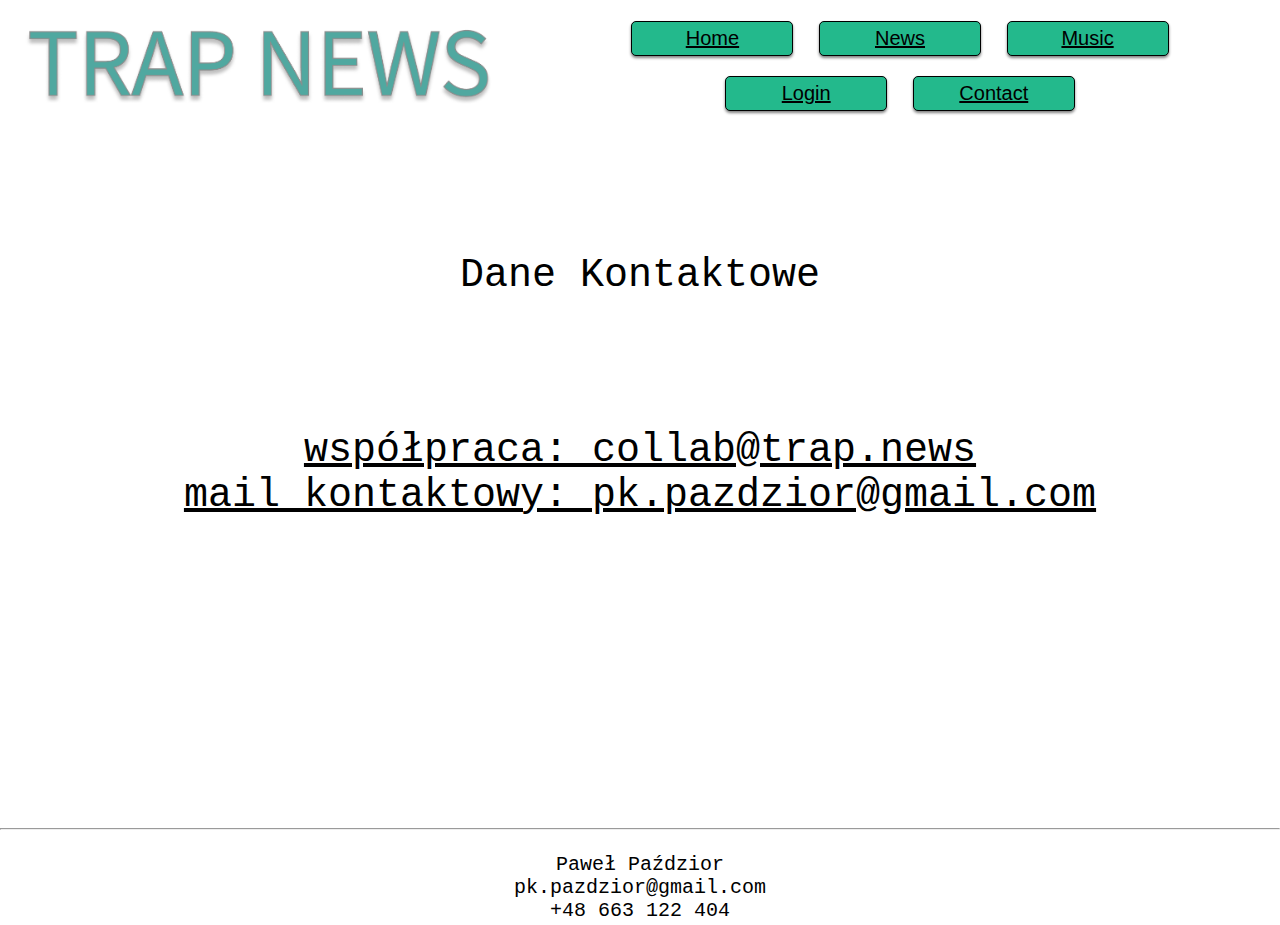
==== kontakt.html @ ba8bfda0 "Strona przed dodaniem skryptu logowania" ====
<!DOCTYPE html>
<html lang="en">
<head>
    <meta charset="UTF-8">
    <meta http-equiv="X-UA-Compatible" content="IE=edge">
    <meta name="viewport" content="width=device-width, initial-scale=1.0">
    <link href="style.css" rel="stylesheet" type="text/css">
    <title>Document</title>
</head>
<body>
    
    <header>
        <nav>
        <a href="index.html"> <img class="logo" src="TrapNews.png" alt="Logo"> </a>
        
        <ul>
        <li><a href="index.html">Home</a></li>
        <li><a href="news.html">News</a></li>
        <li><a href="music.html">Music</a></li>
        <li><a href="link">Login</a></li>
        <li><a href="kontakt.html">Contact</a></li>
      
        </nav>
    </header>
    <div class="kontakt">
        <h1 class="dane">
            Dane Kontaktowe
        </h1>
        <h1 class="dane2">
            <a href="mailto:collab@trap.news">współpraca: collab@trap.news</a>
             <br>
             <a href="mailto:pk.pazdzior@gmail.com"> mail kontaktowy: pk.pazdzior@gmail.com</a>
           
        </h1>

    </div>
    <hr><br>
    <footer>
        <p>Paweł Paździor</p>
        <p>pk.pazdzior@gmail.com</p>
        <p>+48 663 122 404</p>
    </footer>
</body>
</html>
---- style.css ----
*
{
margin: 0px;
padding: 0px;
}

body
{   
    font-family: 'Lato', sans-serif;
    font-size: 20px;
    margin:0;
    box-sizing:border-box;
}

header
{
    margin:0;
    width:100%;
    box-sizing:border-box;
    display:flex;
}


.logo 
{
width: 500px;
padding: 10px;
display: flex;

}



header img{
    margin: 10px;
    padding: 10px;
    display:inline-flex;
    justify-content:flex-start;
    box-sizing:border-box;
    
  }

  header nav{
    width: 100%;
    margin: 0;
    display: inline-flex;
    box-sizing: border-box;
    align-content: flex-start;
    flex-wrap: nowrap;
    flex-direction: row;
    align-items: center;
    
    
  } 
  header nav ul{
    width:170%;
    padding:10px;
    margin:10;
    display:block;
    text-align:center;
    
  }
  header ul li{
     padding: 5px;
     width:150px;
     background:#23b98c;
     list-style-type:none;
     display:inline-block;
     margin:10px;
     border: 1px solid black;
     border-radius: 3px;
     -moz-border-radius: 5px;
     -webkit-border-radius: 5px;
     box-shadow: 0px 2px 3px gray;
     -moz-box-shadow: 0px 2px 3px gray;
     -webkit-box-shadow: 0px 2px 3px gray;
     text-decoration: underline;
     

     
  }
  header a{
    text-decoration:none;
    color:black;
  }

  header ul li:hover{
    color: blue;
     background: lime;
    border: 1px solid black;
  }


  h1 {

   text-align: center;
    padding: 10px;
    margin: 20px;
    font-weight: 500;
     font-family: monospace;
  }

  .ez{
    border: 1px solid;
    margin: 10px;
    padding: 5px;
    background-color: #23b98c;
    
}
.ez2{
    border: 1px solid;
    margin: 10px;
    padding: 5px;
    background-color: #23b98c;

}

.ez:hover{
  background: lime;


}

.ez2:hover{
  background: lime;


}
.artykul1 {
    flex-basis: 50%;
  }

.artykul2 {
    flex-basis: 25%;
}

section{
    display: flex;
    flex-wrap: nowrap;
    flex-direction: column;
}

footer p
{
    text-align: center;
    font-family: monospace;
    
}

.kontakt
{
    height: 675px;
}

.dane {
padding: 100px;

}

.dane2 a
{
  text-decoration:underline ;
  color:black;

} 

.artykul1 a {
color: black;
text-decoration: underline;
}

.artykul2 a {
  color: black;
  text-decoration: underline;
  }

.kontakt h2 {
  padding: 20px;
}

.kontakt a {
  color: black;
text-decoration: underline;
}

.kontakt p {
  padding: 20px;
  text-align: justify;
}

.kontakt ul {
  padding: 20px;
}

.kontakt li {
margin: 10px;}

.kontakt .link{
  color: #23b98c;
  text-decoration: none;
}

.kontakt audio{
display: flex;
padding: 20px;

}

.kontakt ol {
  padding: 30px;
}


.kontakt .problem {
width: 18%;
float: right;
border-radius: 30px;
padding: 10px;


}

.kontakt .sentino {
width: 18%;
float: right;
border-radius: 30px;
padding: 10px;

}

.kontakt .sting {
width: 19%;
float: right;
border-radius: 30px;
padding: 10px;

}

.kontakt .nirvana {
  width: 18%;
  float: right;
  border-radius: 30px;
  padding: 10px;

}

.kontakt h2 
{
  font-family: monospace;
}

.kontakt .glowna {
  font-family: monospace;
}

.kontakt .glowna1 {
  font-family: monospace;
  font-size: 25px;
  padding: 10px;
  margin: 20px;
}

.kontakt .koncert {
  margin-right: 100px;
  border-radius: 70px;
  width: 700px;
  float: right;
  
}

.kontakt .nuta1 {
width: 50px;
display: flex;

}

.kontakt .nuta2 {
  width: 50px;
  display: flex;
}
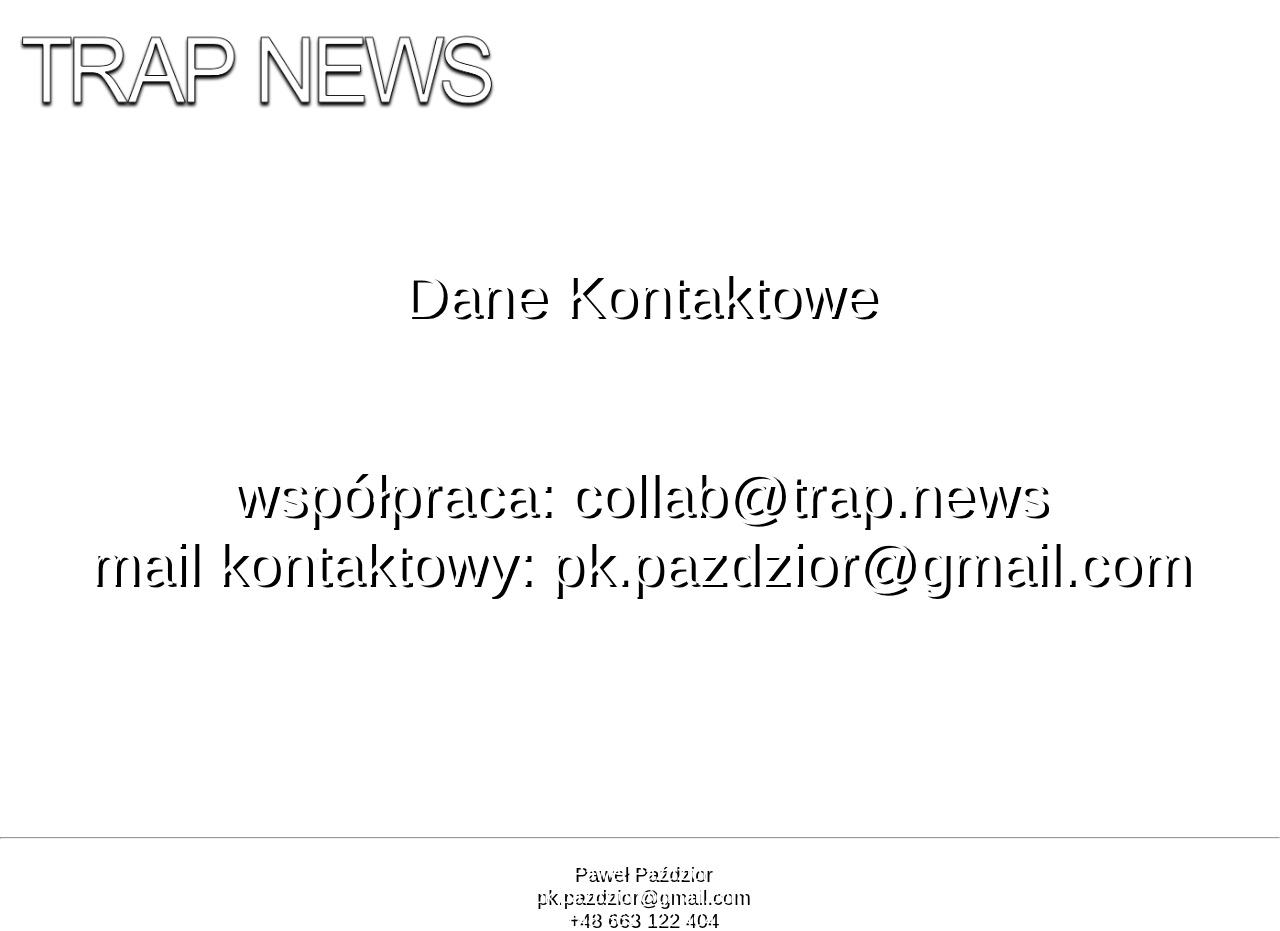
==== commit 6050ce12: "Strona po generalanych zmianach wizualnych" ====
--- a/kontakt.html
+++ b/kontakt.html
@@ -5,10 +5,12 @@
     <meta http-equiv="X-UA-Compatible" content="IE=edge">
     <meta name="viewport" content="width=device-width, initial-scale=1.0">
     <link href="style.css" rel="stylesheet" type="text/css">
-    <title>Document</title>
+    <title>Trap News</title>
 </head>
 <body>
-    
+    <video autoplay muted loop id="myVideo">
+        <source src="concert.mp4" type="video/mp4">
+      </video>
     <header>
         <nav>
         <a href="index.html"> <img class="logo" src="TrapNews.png" alt="Logo"> </a>
@@ -17,7 +19,7 @@
         <li><a href="index.html">Home</a></li>
         <li><a href="news.html">News</a></li>
         <li><a href="music.html">Music</a></li>
-        <li><a href="link">Login</a></li>
+        <li><a href="login.html">Login</a></li>
         <li><a href="kontakt.html">Contact</a></li>
       
         </nav>
--- a/style.css
+++ b/style.css
@@ -12,6 +12,11 @@
     box-sizing:border-box;
 }
 
+@keyframes mymove {
+  from {background-color: white;}
+  to {background-color: blue;}
+}
+
 header
 {
     margin:0;
@@ -26,10 +31,15 @@
 width: 500px;
 padding: 10px;
 display: flex;
-
-}
-
-
+transition: ease-out 0.3s;
+position: relative; 
+
+}
+
+.logo:hover
+{
+  width: 550px;
+}
 
 header img{
     margin: 10px;
@@ -61,33 +71,37 @@
     
   }
   header ul li{
+    border: 1px solid;
      padding: 5px;
-     width:150px;
-     background:#23b98c;
+     width: 170px;
+     font-size: 25px;
      list-style-type:none;
      display:inline-block;
      margin:10px;
-     border: 1px solid black;
      border-radius: 3px;
      -moz-border-radius: 5px;
      -webkit-border-radius: 5px;
      box-shadow: 0px 2px 3px gray;
      -moz-box-shadow: 0px 2px 3px gray;
      -webkit-box-shadow: 0px 2px 3px gray;
-     text-decoration: underline;
-     
+     transition: ease-out 0.3s;
+     position: relative; 
+     z-index: 1;
+     box-shadow: inset 0 0 0 0 black;
+     color: white;
 
      
   }
   header a{
     text-decoration:none;
-    color:black;
+    color:white;
   }
 
   header ul li:hover{
-    color: blue;
-     background: lime;
-    border: 1px solid black;
+    background: black;
+    width: 200px;
+    box-shadow: inset 300px 0 0 0 black;
+   
   }
 
 
@@ -97,38 +111,71 @@
     padding: 10px;
     margin: 20px;
     font-weight: 500;
-     font-family: monospace;
+     position: relative; 
+     color: white;
+     font-size: 60px;
+    text-shadow: 4px 2px black;
+    font-family: sans-serif;
+
   }
 
   .ez{
     border: 1px solid;
     margin: 10px;
     padding: 5px;
-    background-color: #23b98c;
-    
+    transition: ease-out 0.3s;
+     position: relative; 
+     z-index: 1;
+     box-shadow: inset 0 0 0 0 black;
+     border-radius: 20px;
+     color: white;
+     
 }
 .ez2{
     border: 1px solid;
     margin: 10px;
     padding: 5px;
-    background-color: #23b98c;
+    transition: ease-out 0.3s;
+    position: relative; 
+    z-index: 1;
+    box-shadow: inset 0 0 0 0 black;
+    border-radius: 20px;
+    color: white;
 
 }
 
 .ez:hover{
-  background: lime;
-
+  background: black;
+  box-shadow: inset 300px 0 0 0 black;
 
 }
 
 .ez2:hover{
-  background: lime;
-
+  background: black;
+  box-shadow: inset 300px 0 0 0 black;
 
 }
 .artykul1 {
     flex-basis: 50%;
   }
+
+.artykul1 h2
+{
+  color: white;
+  text-decoration: none;
+}
+
+.artykul1 h2 a {
+  text-decoration: none;
+
+}
+
+.artykul2 h2
+{
+  color: white;
+  text-decoration: none;
+
+}
 
 .artykul2 {
     flex-basis: 25%;
@@ -140,10 +187,15 @@
     flex-direction: column;
 }
 
+
 footer p
 {
     text-align: center;
     font-family: monospace;
+    position: relative; 
+    color: white;
+    text-shadow: 4px 2px black;
+    font-family: sans-serif;
     
 }
 
@@ -159,33 +211,43 @@
 
 .dane2 a
 {
-  text-decoration:underline ;
+  text-decoration:none ;
   color:black;
 
 } 
 
 .artykul1 a {
 color: black;
-text-decoration: underline;
+text-decoration: none;
 }
 
 .artykul2 a {
-  color: black;
-  text-decoration: underline;
+  color: white;
+  text-decoration: none;
   }
 
 .kontakt h2 {
   padding: 20px;
+  position: relative; 
+  color: white;
+  text-shadow: 4px 2px black;
+  font-family: sans-serif;
+  font-size: 40px;
 }
 
 .kontakt a {
-  color: black;
-text-decoration: underline;
+  color: white;
+text-decoration: none;
 }
 
 .kontakt p {
   padding: 20px;
   text-align: justify;
+  color: white;
+  position: relative; 
+  text-shadow: 4px 2px black;
+  font-family: sans-serif;
+  
 }
 
 .kontakt ul {
@@ -244,20 +306,27 @@
 
 }
 
-.kontakt h2 
-{
-  font-family: monospace;
-}
+
 
 .kontakt .glowna {
-  font-family: monospace;
+  font-family: sans-serif;
+  position: relative; 
+  color: white; 
+
+
 }
 
 .kontakt .glowna1 {
-  font-family: monospace;
   font-size: 25px;
   padding: 10px;
+  padding-left: 50px;
   margin: 20px;
+  position: relative;
+  color: white; 
+  list-style-type: none;
+  font-size: 40px;
+  text-shadow: 4px 2px black;
+  font-family: sans-serif;
 }
 
 .kontakt .koncert {
@@ -265,8 +334,22 @@
   border-radius: 70px;
   width: 700px;
   float: right;
-  
-}
+  transition: ease-out 0.3s;
+     position: relative; 
+     z-index: 1;
+     box-shadow: inset 0 0 0 0 lime;
+}
+
+.kontakt .koncert:hover {
+  margin-right: 100px;
+  border-radius: 70px;
+  width: 750px;
+  float: right;
+  box-shadow: 0px 4px 6px black;
+
+}
+
+
 
 .kontakt .nuta1 {
 width: 50px;
@@ -277,4 +360,129 @@
 .kontakt .nuta2 {
   width: 50px;
   display: flex;
-}+}
+
+.kontakt form {
+  padding: 20px;
+  font-size: 22px;
+  font-family: sans-serif;
+}
+
+.kontakt .button
+{
+  width: 100px;
+}
+
+input[type="button" i] {
+  cursor: default;
+  box-sizing: border-box;
+  padding: 4px 7px;
+  border-width: 1px;
+  font-family: sans-serif;
+  border-radius: 70px;
+  transition: ease-out 0.3s;
+  position: relative; 
+     z-index: 1;
+     box-shadow: inset 0 0 0 0 black;
+     width: 75px;
+     color: white;
+     font-size: 20px;
+     text-shadow: 4px 2px black;
+     background-color: black;
+     width: 100px;
+
+}
+input[type="button" i]:hover {
+width: 150px;
+box-shadow: inset 300px 0 0 0 black;
+
+}
+
+input[type="text" i] {
+  padding: 5px 7px;
+  padding-top: 1px;
+  padding-right: 2px;
+  padding-bottom: 1px;
+  padding-left: 2px;
+  height: 20px;
+  font-size: 18px;
+
+
+}
+
+  input[type="password" i] {
+    padding: 5px 7px;
+    padding-top: 1px;
+    padding-right: 2px;
+    padding-bottom: 1px;
+    padding-left: 2px;
+    height: 20px;
+    font-size: 18px;
+  }
+
+  .kontakt .reg{
+    font-size: 70px;
+  }
+
+  input[type="submit" i] {
+    appearance: auto;
+    user-select: none;
+    align-items: flex-start;
+    text-align: center;
+    cursor: default;
+    box-sizing: border-box;
+    color: black;
+    padding: 4px 7px;
+    border-width: 1px;
+    border-style: outset;
+    border-image: initial;
+    font-family: sans-serif;
+    font-size: 18px;
+    border-radius: 70px;
+    transition: ease-out 0.3s;
+    position: relative; 
+       z-index: 1;
+       box-shadow: inset 0 0 0 0 black;
+       width: 150px;
+       background-color: black;
+       color: white;
+  
+  }
+
+  input[type="submit" i]:hover {
+    width: 200px;
+    box-shadow: inset 300px 0 0 0 black;
+    
+    }
+
+  .kontakt .form-example {
+    padding: 10px;
+    display: flex;
+    flex-direction: column;
+    flex-wrap: wrap;
+    align-content: flex-start;
+    align-items: baseline;
+    justify-content: center;
+  }
+
+  #myVideo {
+    position: fixed;
+    right: 0;
+    bottom: 0;
+    min-width: 100%;
+    min-height: 100%;
+  }
+
+ 
+.kontakt {
+  position: relative;
+  color: white;
+  font-family: sans-serif;
+  text-shadow: 4px 2px black;
+}
+
+
+.kontakt audio {
+  color: black;
+}
+
